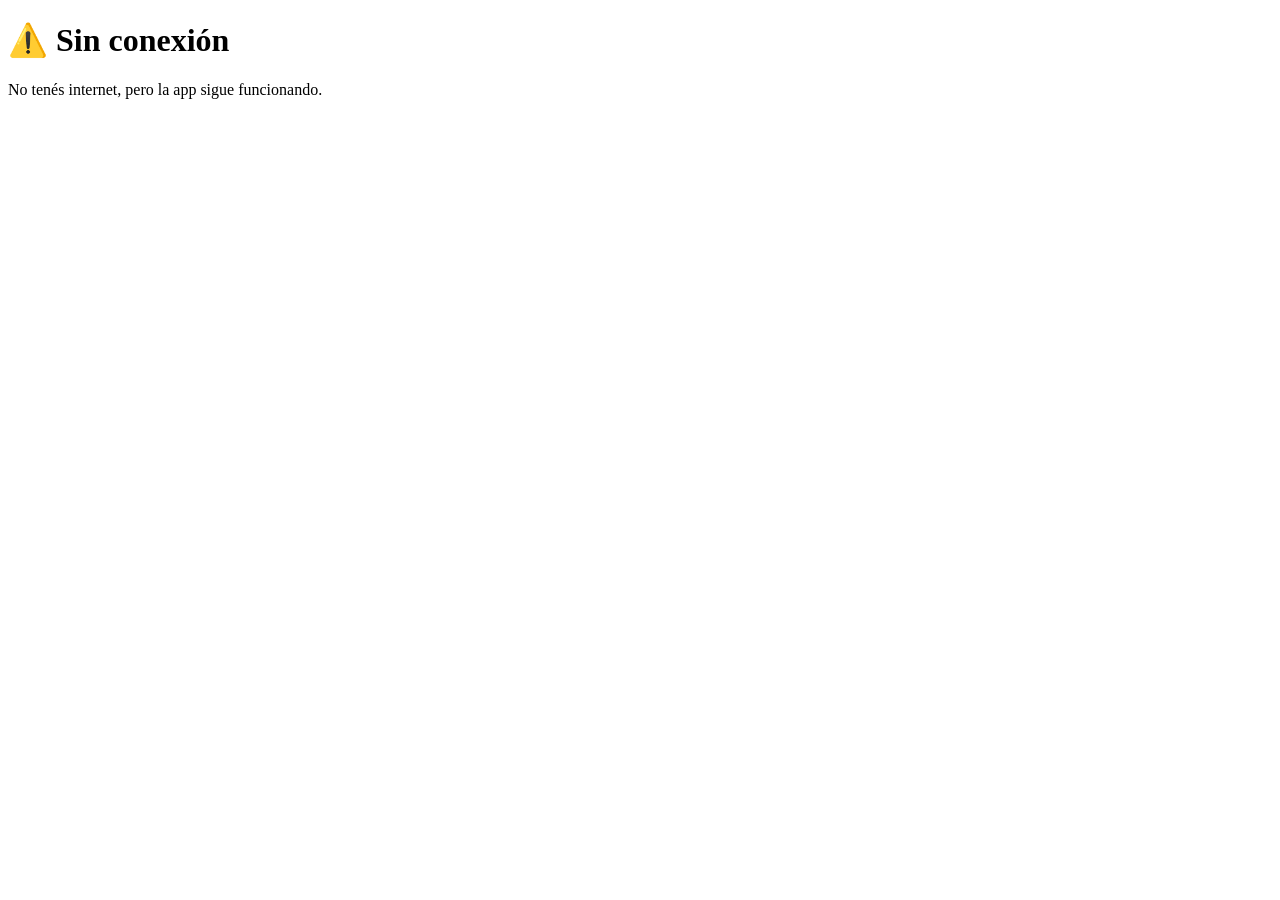
==== offline.html @ 27265c7a "Mejoras pantalla chat e implementacion service-worker" ====
<!DOCTYPE html>
<html lang="es">

<head>
    <meta charset="UTF-8">
    <title>Sin conexión</title>
</head>

<body>
    <h1>⚠️ Sin conexión</h1>
    <p>No tenés internet, pero la app sigue funcionando.</p>
</body>

</html>
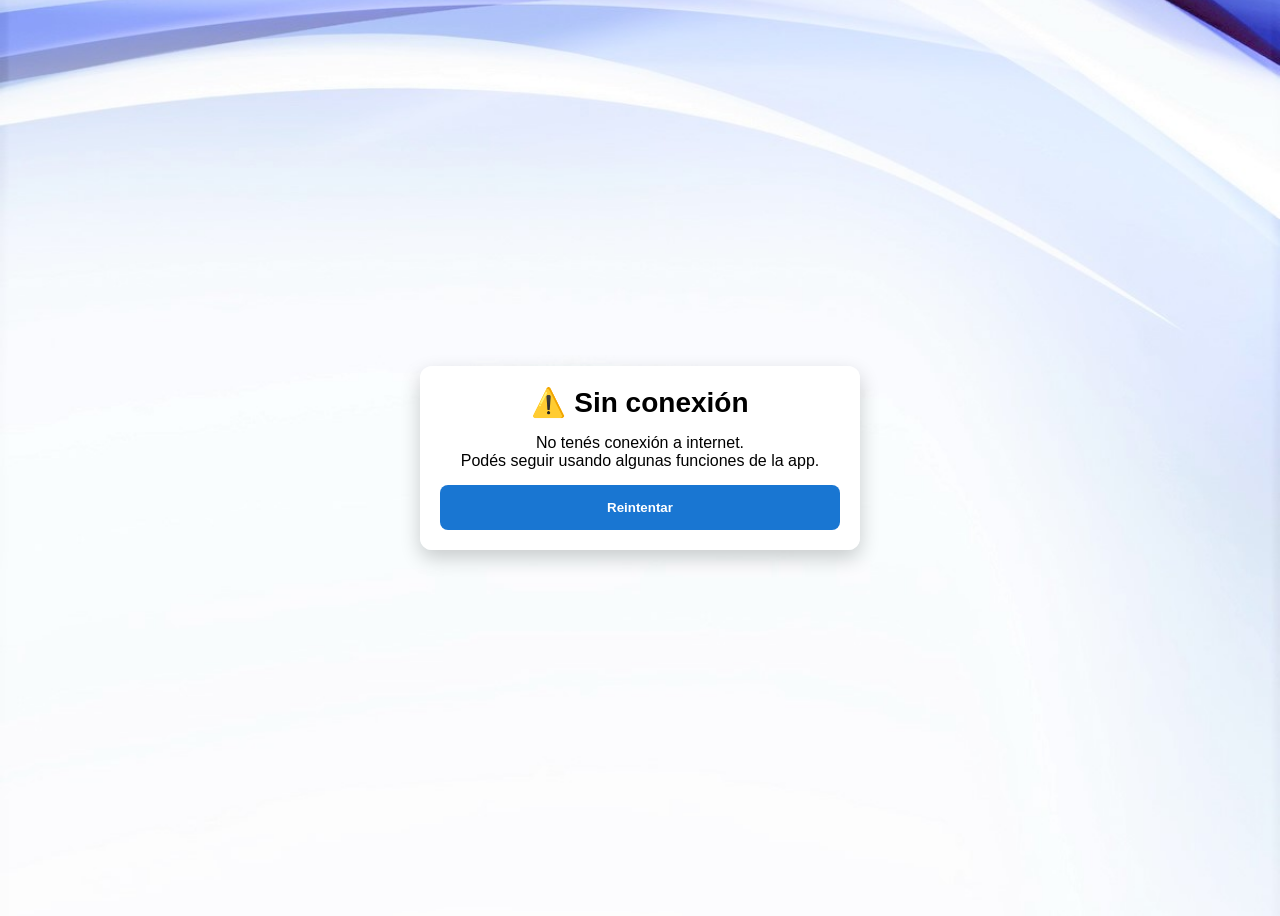
==== commit 458c05a7: "Eventos y persistencia local" ====
--- a/offline.html
+++ b/offline.html
@@ -2,13 +2,40 @@
 <html lang="es">
 
 <head>
-    <meta charset="UTF-8">
-    <title>Sin conexión</title>
+  <meta charset="UTF-8">
+  <title>Sin conexión</title>
+
+  <meta name="viewport" content="width=device-width, initial-scale=1.0">
+
+  <!-- Reutilizás tus estilos -->
+  <link rel="stylesheet" href="css/styles.css">
 </head>
 
 <body>
-    <h1>⚠️ Sin conexión</h1>
-    <p>No tenés internet, pero la app sigue funcionando.</p>
+
+  <div class="app-container">
+
+    <div class="chat-card" style="max-width: 400px; height: auto; padding: 20px; text-align: center;">
+
+      <h2 class="title">⚠️ Sin conexión</h2>
+
+      <p style="margin: 15px 0;">
+        No tenés conexión a internet.<br>
+        Podés seguir usando algunas funciones de la app.
+      </p>
+
+      <button class="btn" onclick="retryConnection()">Reintentar</button>
+
+    </div>
+
+  </div>
+
+  <script>
+    function retryConnection() {
+      location.reload();
+    }
+  </script>
+
 </body>
 
 </html>
--- a/css/styles.css
+++ b/css/styles.css
@@ -0,0 +1,251 @@
+body {
+  background: url("../assets/images/fondo.jpg") no-repeat center/cover;
+  text-align: center;
+  font-family: 'Roboto', sans-serif;
+}
+
+input {
+  width: 100%;
+  margin: 10px 0;
+  padding: 12px;
+  font-size: 14px;
+  border: 1px solid #ccc;
+  border-radius: 8px;
+  box-sizing: border-box;
+}
+
+.app-container {
+  height: 100vh;
+  display: flex;
+  justify-content: center;
+  align-items: center;
+}
+
+.app-container.chat-mode {
+  align-items: stretch;
+}
+
+.title {
+  font-size: 28px;
+  font-weight: bold;
+  margin: 0;
+}
+
+.btn {
+  padding: 0 16px;
+  height: 45px;
+  display: flex;
+  align-items: center;
+  justify-content: center;
+  border: none;
+  border-radius: 8px;
+  background: #1976d2;
+  color: #fff;
+  font-weight: bold;
+  cursor: pointer;
+  transition: background 0.2s;
+}
+
+.btn:hover {
+  background: #125ea7;
+}
+
+.btn-secondary {
+  background: #6c757d;
+}
+
+.btn-secondary:hover {
+  background: #5a6268;
+}
+
+.button-group {
+  display: flex;
+  gap: 10px;
+  margin-top: 15px;
+}
+
+.button-group .btn {
+  flex: 1;
+}
+
+.chat-card {
+  width: 100%;
+  max-width: 900px;
+  height: 80vh;
+  display: flex;
+  flex-direction: column;
+  background: rgba(255, 255, 255, 0.95);
+  border-radius: 12px;
+  box-shadow: 0 8px 20px rgba(0,0,0,0.2);
+  overflow: hidden;
+}
+
+.chat-header {
+  display: flex;
+  justify-content: space-between;
+  align-items: center;
+  padding: 15px;
+}
+
+.chat-container {
+  display: flex;
+  flex: 1;
+}
+
+.sidebar {
+  width: 30%;
+  padding: 15px;
+  background: #f8f9fa;
+  border-right: 1px solid #ddd;
+}
+
+.user-item {
+  display: flex;
+  justify-content: space-between;
+  align-items: center;
+  background: white;
+  box-shadow: 0 4px 10px rgba(0,0,0,0.1);
+  padding: 12px;
+  margin-bottom: 10px;
+  border-radius: 10px;
+  cursor: pointer;
+  transition: all 0.2s ease;
+}
+
+.user-item:hover {
+  background: #e9ecef;
+  transform: scale(1.02);
+}
+
+.user-info {
+  display: flex;
+  align-items: center;
+  gap: 10px;
+}
+
+.user-info img {
+  width: 40px;
+  height: 40px;
+  border-radius: 50%;
+  object-fit: cover;
+}
+
+.user-text p {
+  margin: 0;
+  font-size: 14px;
+}
+
+.chat-area {
+  width: 70%;
+  display: flex;
+  flex-direction: column;
+  background: #fff;
+}
+
+#messages {
+  flex: 1;
+  padding: 15px;
+  overflow-y: auto;
+}
+
+.message {
+  max-width: 70%;
+  padding: 10px;
+  margin: 5px 0;
+  border-radius: 10px;
+  font-size: 14px;
+}
+
+.message.me {
+  background: #1976d2;
+  color: white;
+  margin-left: auto;
+}
+
+.message.other {
+  background: #e9ecef;
+  color: black;
+  margin-right: auto;
+}
+
+.message-input {
+  display: flex;
+  gap: 10px;
+  padding: 15px;
+  border-top: 1px solid #ddd;
+}
+
+.message-input input {
+  flex: 3;
+  margin: 0;
+}
+
+.message-input .btn {
+  flex: 1;
+}
+
+#loginView,
+#registerView {
+  width: 320px;
+  padding: 25px;
+  border-radius: 12px;
+  box-shadow: 0 8px 20px rgba(0,0,0,0.2);
+}
+
+.photo-container {
+  display: flex;
+  justify-content: center;
+  margin-bottom: 15px;
+}
+
+.photo-label {
+  display: flex;
+  flex-direction: column;
+  align-items: center;
+  cursor: pointer;
+}
+
+.photo-text {
+  font-size: 12px;
+  color: #666;
+}
+
+#photoPreview {
+  width: 100px;
+  height: 100px;
+  border-radius: 50%;
+  object-fit: cover;
+  border: 3px solid #ddd;
+  margin-bottom: 5px;
+}
+
+#globalMessage {
+  position: fixed;
+  top: 20px;
+  left: 50%;
+  transform: translateX(-50%);
+
+  background: rgba(0,0,0,0.85);
+  color: white;
+
+  padding: 12px 20px;
+  border-radius: 8px;
+
+  font-size: 14px;
+  z-index: 999;
+
+  opacity: 0;
+  transition: opacity 0.3s ease;
+}
+
+#globalMessage.show {
+  opacity: 1;
+}
+
+#globalMessage.ok {
+  background: #28a745;
+}
+
+#globalMessage.error {
+  background: #dc3545;
+}
